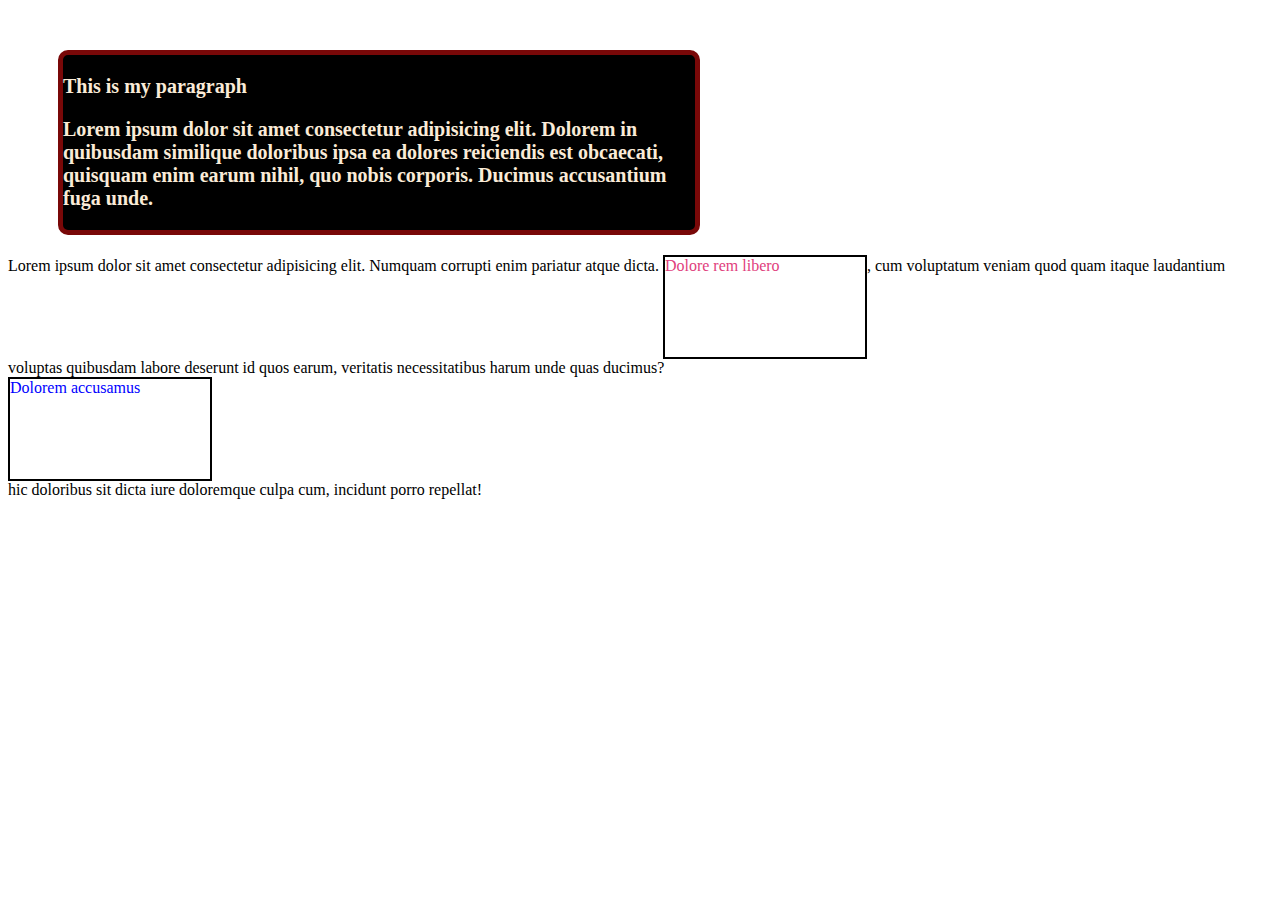
==== index.html @ dfea4b61 "first commit" ====
<!DOCTYPE html>
<html lang="en">
<head>
    <meta charset="UTF-8">
    <meta name="viewport" content="width=device-width, initial-scale=1.0">
    <title>Document</title>
    <link rel="stylesheet" href="./style/style.css">
</head>
<body>
    <div>
        <p class="Paragraph">This is my paragraph</p>
        <p>Lorem ipsum dolor sit amet consectetur adipisicing elit. Dolorem in quibusdam similique doloribus ipsa ea dolores reiciendis est obcaecati, quisquam enim earum nihil, quo nobis corporis. Ducimus accusantium fuga unde.</p>
    </div>
    <p class="Lorem">Lorem ipsum dolor sit amet consectetur adipisicing elit. Numquam corrupti enim pariatur atque dicta. <span class="span">Dolore rem libero</span>, cum voluptatum veniam quod quam itaque laudantium voluptas quibusdam labore deserunt id quos earum, veritatis necessitatibus harum unde quas ducimus? <span class="dolorem">Dolorem accusamus</span> hic doloribus sit dicta iure doloremque culpa cum, incidunt porro repellat!</p>
</body>
</html>
---- style/style.css ----
div{
    border: 5px solid rgb(121, 8, 8);
    background-color: rgb(0, 0, 0);
    color: antiquewhite;
    font-weight: 900;
    font-size: 20px;
    width: 50%;
    border-radius: 10px;
    margin: 50px 20px 20px 50px;


}
.para{
    color: black;
    background-color: brown;

}
.span{
    color: rgb(223, 64, 125);
    border: 2px solid black;
    height: 100px;
    width: 200px;
    display:inline-block;
}
.dolorem{
    color: blue;
    border: 2px solid black;
    height: 100px;
    width: 200px;
    display: block;
}
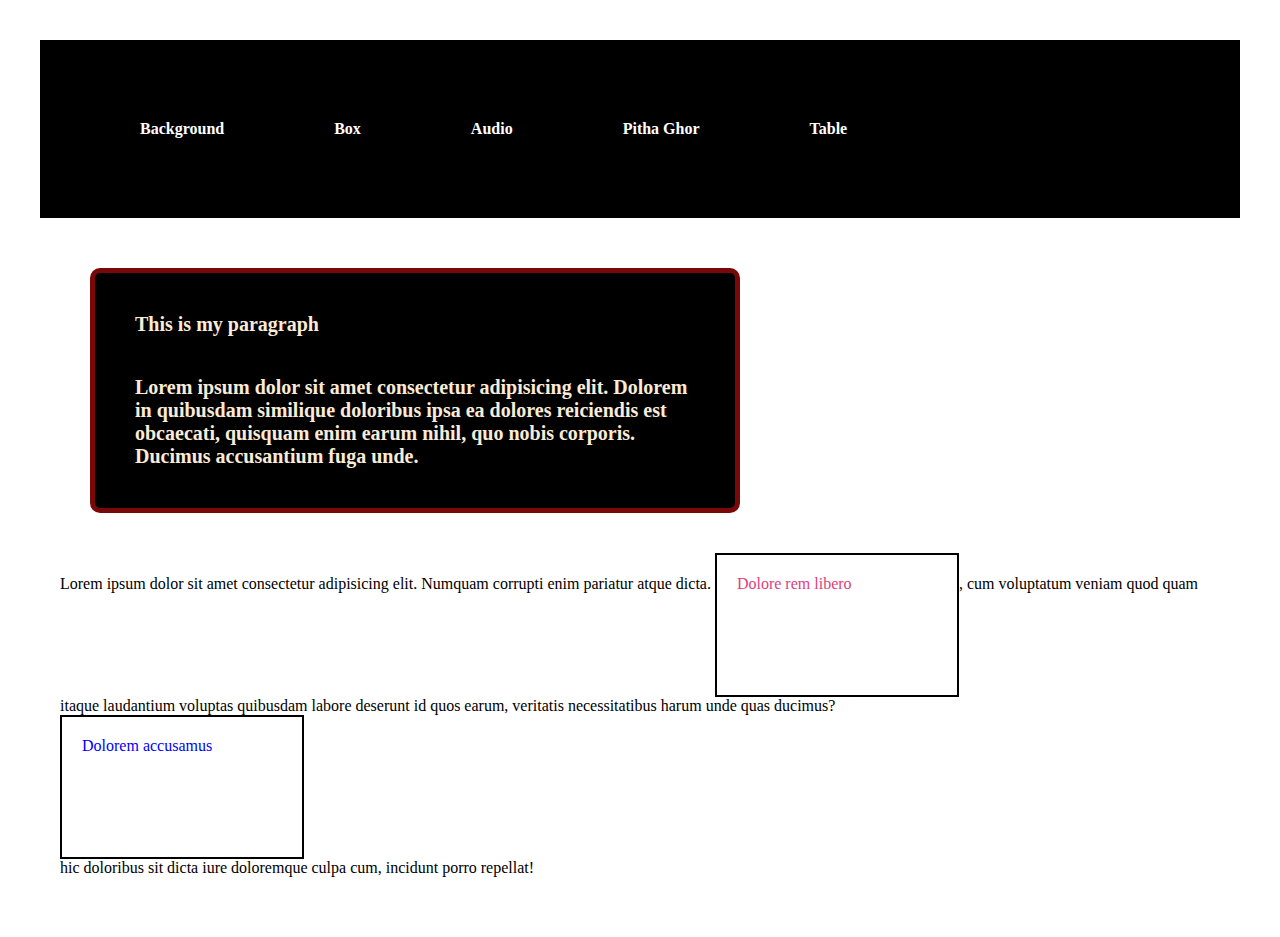
==== commit 939e334e: "new" ====
--- a/index.html
+++ b/index.html
@@ -5,8 +5,20 @@
     <meta name="viewport" content="width=device-width, initial-scale=1.0">
     <title>Document</title>
     <link rel="stylesheet" href="./style/style.css">
+    <link rel="stylesheet" href="./common.css">
 </head>
 <body>
+    <header>
+        <nav>
+            <ul>
+                <li><a href="./background.html">Background</a></li>
+                <li><a href="./box.html">Box</a></li>
+                <li><a href="./html5.html">Audio</a></li>
+                <li><a href="./pithaghor.html">Pitha Ghor</a></li>
+                <li><a href="./table.html">Table</a></li>
+            </ul>
+        </nav>
+    </header>
     <div>
         <p class="Paragraph">This is my paragraph</p>
         <p>Lorem ipsum dolor sit amet consectetur adipisicing elit. Dolorem in quibusdam similique doloribus ipsa ea dolores reiciendis est obcaecati, quisquam enim earum nihil, quo nobis corporis. Ducimus accusantium fuga unde.</p>
--- a/common.css
+++ b/common.css
@@ -0,0 +1,22 @@
+          *{
+            margin: 0;
+            padding: 20px;
+          }
+          header{
+            background-color: black;
+            
+          }
+          
+         ul li{
+            list-style: none;
+        }
+        li a{
+            text-decoration: none;
+            color: white;
+            font-weight: 700;
+        }
+        ul{
+            display: flex;
+            gap: 30px;
+        }
+    